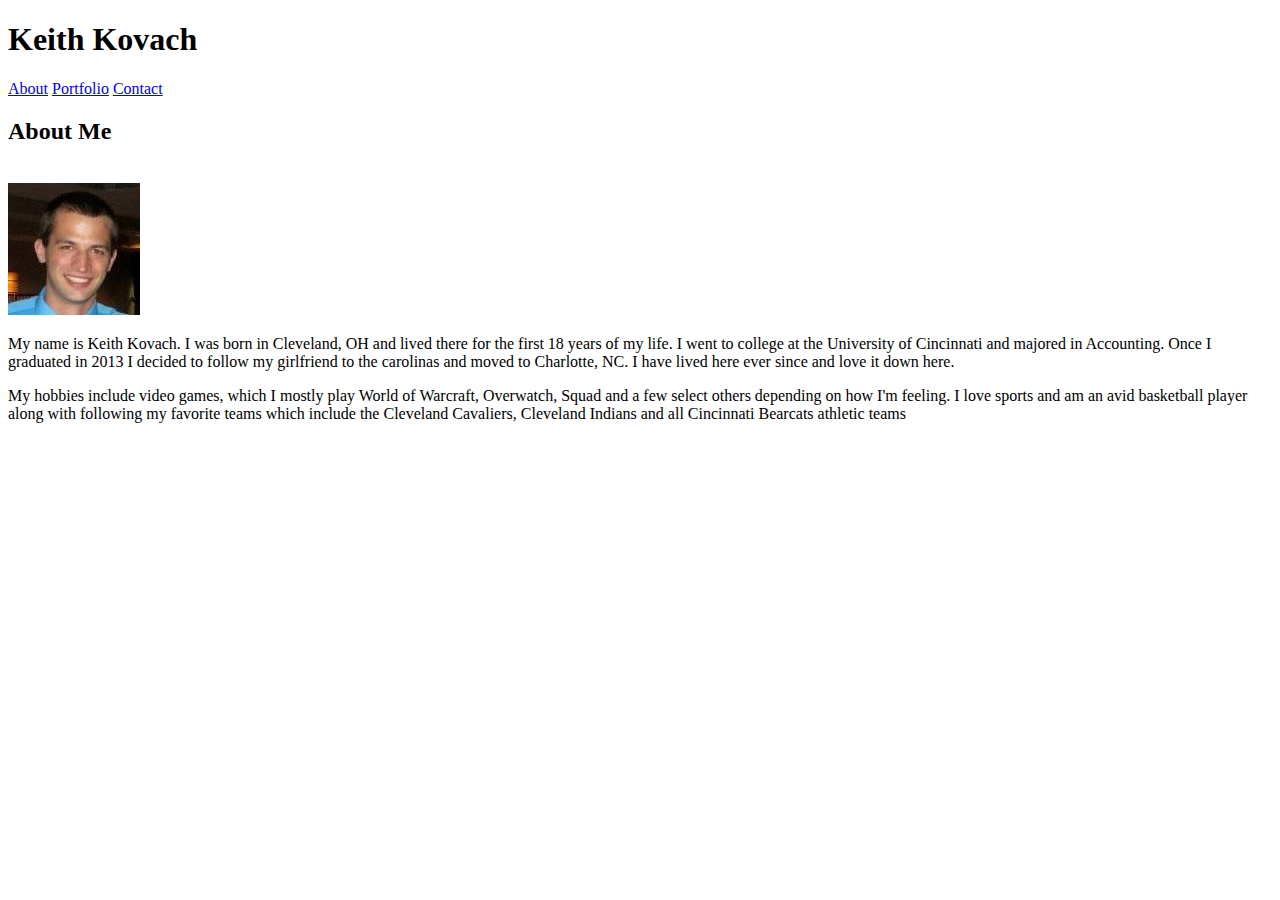
==== index.html @ 8a88ad58 "updated index" ====
<!DOCTYPE html>
<html lang="en">
<head>
	<meta charset="UTF-8">
	<title>Keith Kovach</title>
	<h1>Keith Kovach</h1>
	<link rel="stylesheet" href="css/style.css">
	<a href="about.html">About</a>
	<a href="portfolio.html">Portfolio</a>
	<a href="contact.html">Contact</a>
	</head>
<body>
	<br>
	<h2>About Me</h2>
	<br>
	<img src="images/Profile_Picture.jpg" alt="Picture of Keith Kovach">
	<p>My name is Keith Kovach.  I was born in Cleveland, OH and lived there for the first 18 years of my life.  I went to college at the University of Cincinnati and majored in Accounting.  Once I graduated in 2013 I decided to follow my girlfriend to the carolinas and moved to Charlotte, NC.  I have lived here ever since and love it down here.</p>
	<p>My hobbies include video games, which I mostly play World of Warcraft, Overwatch, Squad and a few select others depending on how I'm feeling.  I love sports and am an avid basketball player along with following my favorite teams which include the Cleveland Cavaliers, Cleveland Indians and all Cincinnati Bearcats athletic teams</p>


</body>
</html>
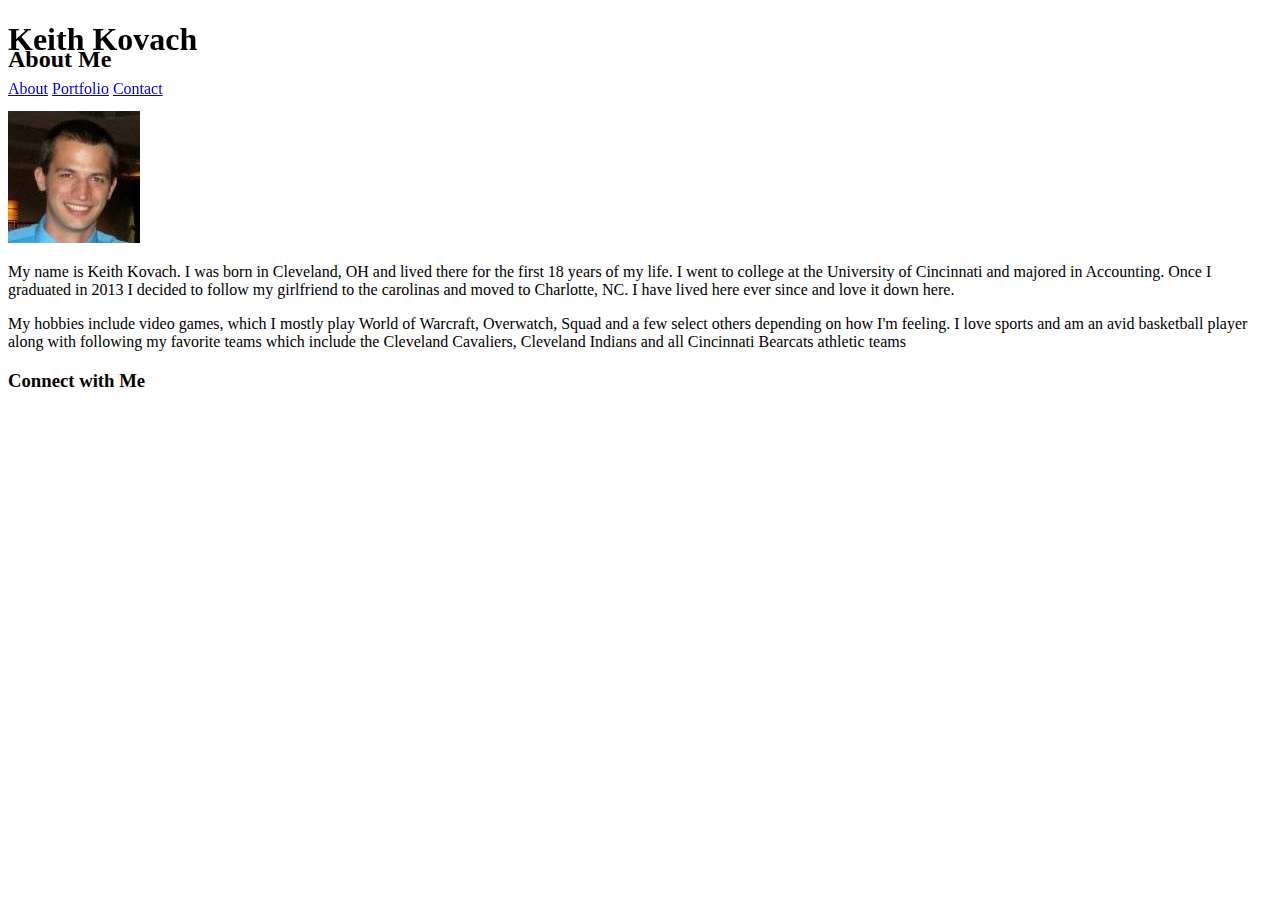
==== commit d32da237: "updated" ====
--- a/index.html
+++ b/index.html
@@ -1,22 +1,42 @@
 <!DOCTYPE html>
 <html lang="en">
-<head>
-	<meta charset="UTF-8">
-	<title>Keith Kovach</title>
-	<h1>Keith Kovach</h1>
-	<link rel="stylesheet" href="css/style.css">
-	<a href="about.html">About</a>
-	<a href="portfolio.html">Portfolio</a>
-	<a href="contact.html">Contact</a>
+	<head>
+		<meta charset="UTF-8">
+		<title>Keith Kovach</title>
+		<div class="Header">
+
+			<!-- Adding Header -->
+			<h1>Keith Kovach</h1>
+			<link rel="stylesheet" href="css/style.css">
+			
+			<!-- Adding Nav Menu -->
+			<div class="Nav">
+				<a href="index.html">About</a>
+				<a href="portfolio.html">Portfolio</a>
+				<a href="contact.html">Contact</a>
+			</div>
+		</div>
 	</head>
-<body>
-	<br>
-	<h2>About Me</h2>
-	<br>
-	<img src="images/Profile_Picture.jpg" alt="Picture of Keith Kovach">
-	<p>My name is Keith Kovach.  I was born in Cleveland, OH and lived there for the first 18 years of my life.  I went to college at the University of Cincinnati and majored in Accounting.  Once I graduated in 2013 I decided to follow my girlfriend to the carolinas and moved to Charlotte, NC.  I have lived here ever since and love it down here.</p>
-	<p>My hobbies include video games, which I mostly play World of Warcraft, Overwatch, Squad and a few select others depending on how I'm feeling.  I love sports and am an avid basketball player along with following my favorite teams which include the Cleveland Cavaliers, Cleveland Indians and all Cincinnati Bearcats athletic teams</p>
+	<body>
+		<br>
 
+		<!-- Add main about me section -->
+		<div class="about_me">
+			<div id="About_Header"><h2>About Me</h2></div>
+			<br>
+			<img src="images/Profile_Picture.jpg" alt="Picture of Keith Kovach">
+			<p>My name is Keith Kovach.  I was born in Cleveland, OH and lived there for the first 18 years of my life.  I went to college at the University of Cincinnati and majored in Accounting.  Once I graduated in 2013 I decided to follow my girlfriend to the carolinas and moved to Charlotte, NC.  I have lived here ever since and love it down here.</p>
+			<p>My hobbies include video games, which I mostly play World of Warcraft, Overwatch, Squad and a few select others depending on how I'm feeling.  I love sports and am an avid basketball player along with following my favorite teams which include the Cleveland Cavaliers, Cleveland Indians and all Cincinnati Bearcats athletic teams</p>
+		</div>
 
-</body>
+		<!-- Adding Connect with me division -->
+		<div class="Contact">
+			<div id="Connect_with_Me"><h3>Connect with Me</h3></div>
+			<div id="Social_Media">
+				<a href=""></a>
+				<a href=""></a>
+				<a href=""></a>
+		</div>
+
+	</body>
 </html>--- a/css/style.css
+++ b/css/style.css
@@ -0,0 +1,14 @@
+.Header {
+	position: fixed;
+	top: 0;
+	float: left;
+	width: 100%;
+	height: 10%;
+}
+
+.Nav {
+	position:relative;
+	right: 0;
+	float: left;
+
+}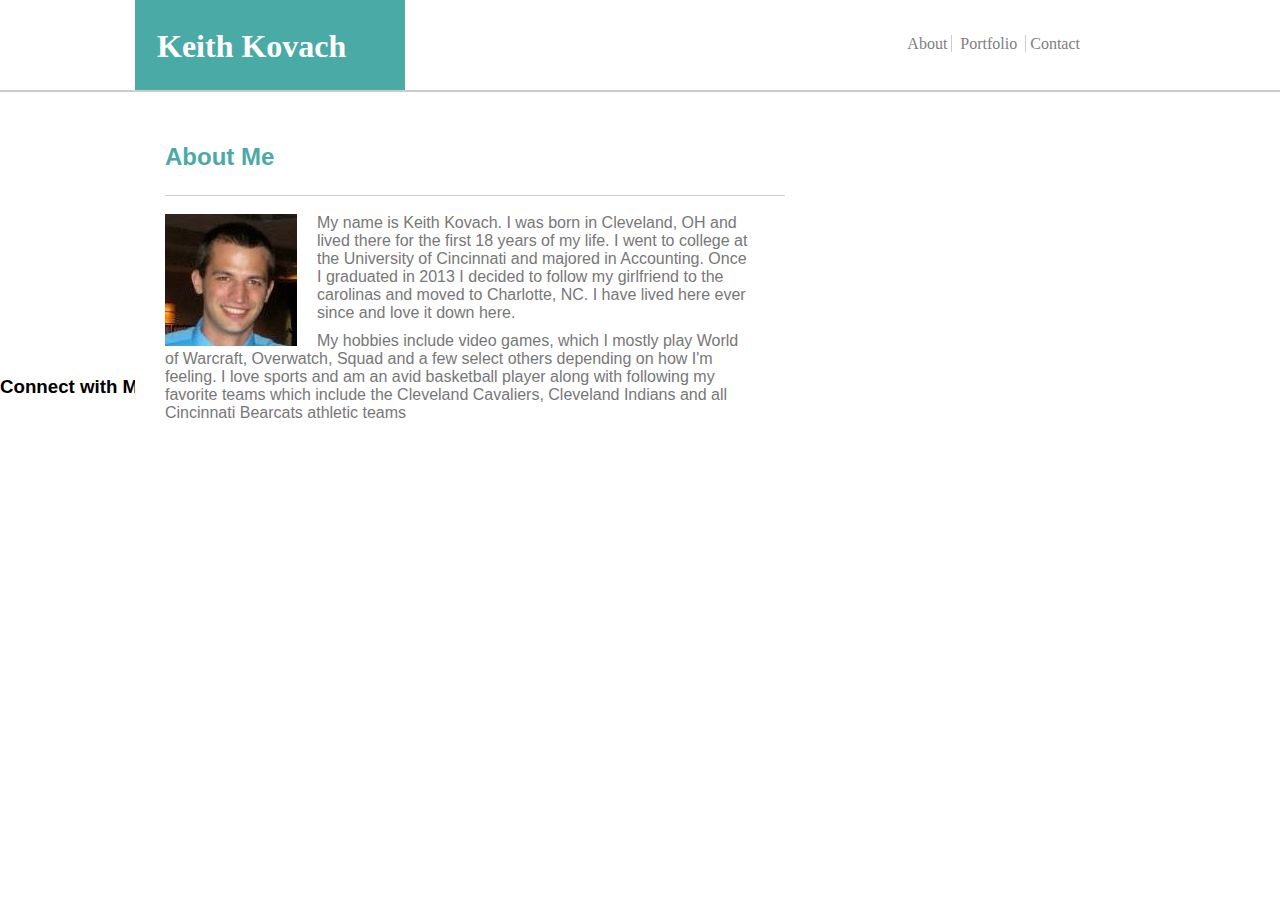
==== commit 66af0976: "Updated" ====
--- a/index.html
+++ b/index.html
@@ -6,14 +6,14 @@
 		<div class="Header">
 
 			<!-- Adding Header -->
-			<h1>Keith Kovach</h1>
+			<div class="Name"><h1 id="Header_Name">Keith Kovach</h1></div>
 			<link rel="stylesheet" href="css/style.css">
 			
 			<!-- Adding Nav Menu -->
 			<div class="Nav">
-				<a href="index.html">About</a>
-				<a href="portfolio.html">Portfolio</a>
-				<a href="contact.html">Contact</a>
+				<a href="index.html" class="about_contact">About</a>
+				<a href="portfolio.html" id="portfolio">Portfolio</a>
+				<a href="contact.html" class="about_contact">Contact</a>
 			</div>
 		</div>
 	</head>
@@ -22,11 +22,13 @@
 
 		<!-- Add main about me section -->
 		<div class="about_me">
-			<div id="About_Header"><h2>About Me</h2></div>
+			<h2 id="About_Header">About Me</h2>
 			<br>
-			<img src="images/Profile_Picture.jpg" alt="Picture of Keith Kovach">
-			<p>My name is Keith Kovach.  I was born in Cleveland, OH and lived there for the first 18 years of my life.  I went to college at the University of Cincinnati and majored in Accounting.  Once I graduated in 2013 I decided to follow my girlfriend to the carolinas and moved to Charlotte, NC.  I have lived here ever since and love it down here.</p>
-			<p>My hobbies include video games, which I mostly play World of Warcraft, Overwatch, Squad and a few select others depending on how I'm feeling.  I love sports and am an avid basketball player along with following my favorite teams which include the Cleveland Cavaliers, Cleveland Indians and all Cincinnati Bearcats athletic teams</p>
+			<div class="about_me_text">
+				<img src="images/Profile_Picture.jpg" alt="Picture of Keith Kovach" id="Profile_Picture">
+				<p>My name is Keith Kovach.  I was born in Cleveland, OH and lived there for the first 18 years of my life.  I went to college at the University of Cincinnati and majored in Accounting.  Once I graduated in 2013 I decided to follow my girlfriend to the carolinas and moved to Charlotte, NC.  I have lived here ever since and love it down here.</p>
+				<p>My hobbies include video games, which I mostly play World of Warcraft, Overwatch, Squad and a few select others depending on how I'm feeling.  I love sports and am an avid basketball player along with following my favorite teams which include the Cleveland Cavaliers, Cleveland Indians and all Cincinnati Bearcats athletic teams</p>
+			</div>
 		</div>
 
 		<!-- Adding Connect with me division -->
--- a/css/style.css
+++ b/css/style.css
@@ -1,14 +1,103 @@
+head {
+	margin: 0;
+	padding: 0;
+}
+
+body {
+	background-image: url("https://www.toptal.com/designers/subtlepatterns/patterns/concrete_seamless.png");
+	font-family: 'Arial', 'Helvetica Neue', Helvetica, sans-serif;
+	margin: 0;
+}
+
+img {
+	float: left;
+	padding-right: 20px;
+	padding-left: 30px;
+}
+
+p {
+	margin: 0;
+	margin-left: 30px;
+	padding-bottom: 10px;
+	color: #777777;
+	margin-right: 30px;
+}
+
+h2 {
+	margin: 0;
+}
+
 .Header {
+	font-family: 'Georgia', Times, Times New Roman, serif;
 	position: fixed;
 	top: 0;
-	float: left;
 	width: 100%;
 	height: 10%;
+	background-color: white;
+	border-bottom-width: 2px;
+	border-bottom-style: solid;
+	border-bottom-color: #ccc;
+}
+
+.Name {
+	position: absolute;
+	height: 100%;
+	background-color: #4aaaa5;
+	width: 270px;
+	color: white;
+	left: 135px;
+	text-align: center;
+	top: 0%;
+}
+
+#Header_Name {
+	position: absolute;
+	left: 22px;
+	top: 7px;
+
 }
 
 .Nav {
-	position:relative;
-	right: 0;
+	position:fixed;
+	top: 35px;
+	right: 200px;
 	float: left;
+	color: #4aaaa5;
+}
 
+#portfolio {
+	text-decoration: none;
+	border-left: 1px solid #ccc;
+	border-right: 1px solid #ccc;
+	padding-left: 8px;
+	padding-right: 8px;
+	color: grey;
+
+}
+
+.about_contact {
+	text-decoration: none;
+	border-width: 50px;
+	color: grey;
+}
+
+.about_me {
+	position: relative;
+	width: 650px;
+	background-color: #ffffff;
+	top: 75px;
+	left: 135px;
+	margin-top: 25px;
+}
+
+#About_Header {	
+	color: #4aaaa5;
+	border-bottom: 1px solid #ccc;
+	margin-left: 30px;
+	padding-bottom: 24px;
+	padding-top: 25px;
+	padding-right: 20px;
+}
+
+#profile_picture {
 }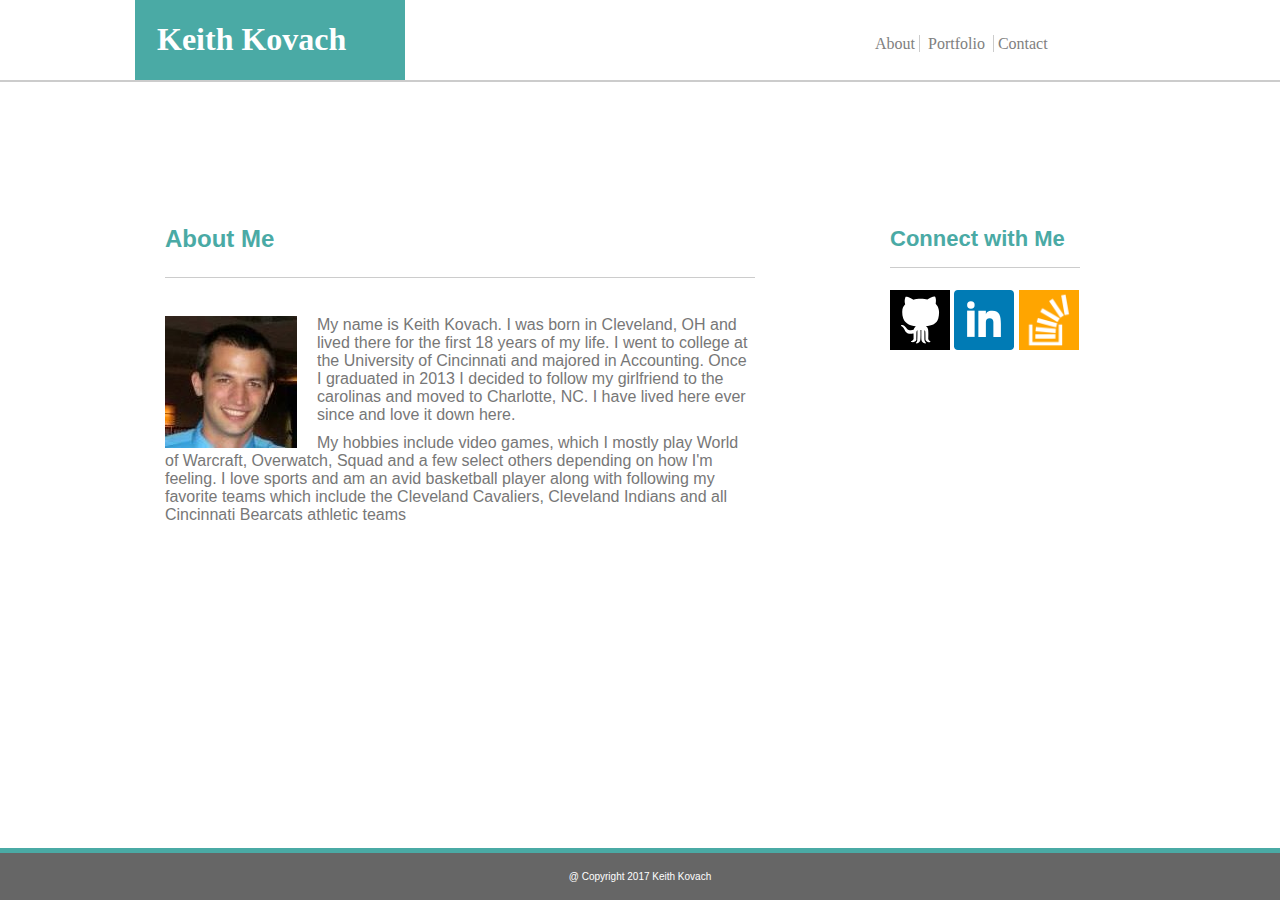
==== commit 32b97b6a: "about me" ====
--- a/index.html
+++ b/index.html
@@ -24,20 +24,25 @@
 		<div class="about_me">
 			<h2 id="About_Header">About Me</h2>
 			<br>
-			<div class="about_me_text">
-				<img src="images/Profile_Picture.jpg" alt="Picture of Keith Kovach" id="Profile_Picture">
-				<p>My name is Keith Kovach.  I was born in Cleveland, OH and lived there for the first 18 years of my life.  I went to college at the University of Cincinnati and majored in Accounting.  Once I graduated in 2013 I decided to follow my girlfriend to the carolinas and moved to Charlotte, NC.  I have lived here ever since and love it down here.</p>
-				<p>My hobbies include video games, which I mostly play World of Warcraft, Overwatch, Squad and a few select others depending on how I'm feeling.  I love sports and am an avid basketball player along with following my favorite teams which include the Cleveland Cavaliers, Cleveland Indians and all Cincinnati Bearcats athletic teams</p>
+			<div>
+				<img src="images/Profile_Picture.jpg" alt="Picture of Keith Kovach" id="profile_picture">
+				<p class="about_me_text">My name is Keith Kovach.  I was born in Cleveland, OH and lived there for the first 18 years of my life.  I went to college at the University of Cincinnati and majored in Accounting.  Once I graduated in 2013 I decided to follow my girlfriend to the carolinas and moved to Charlotte, NC.  I have lived here ever since and love it down here.</p>
+				<p class="about_me_text">My hobbies include video games, which I mostly play World of Warcraft, Overwatch, Squad and a few select others depending on how I'm feeling.  I love sports and am an avid basketball player along with following my favorite teams which include the Cleveland Cavaliers, Cleveland Indians and all Cincinnati Bearcats athletic teams</p>
 			</div>
 		</div>
 
 		<!-- Adding Connect with me division -->
-		<div class="Contact">
-			<div id="Connect_with_Me"><h3>Connect with Me</h3></div>
-			<div id="Social_Media">
-				<a href=""></a>
-				<a href=""></a>
-				<a href=""></a>
+		<div id="connect">
+			<div><h3 id="connect_with_me">Connect with Me</h3></div>
+			<div id="social_media">
+				<a href="https://github.com/Kovachks" target="_blank"><img src="images/github_image.svg" id="left_connect_image"></a>
+				<a href="https://www.linkedin.com/in/keith-kovach-18687583/" target="_blank"><img src="images/linkedin_image.svg" id="connect_image"></a>
+				<a href="https://github.com/Kovachks" target="_blank"><img src="images/stackoverflow_image.png" id="right_connect_image"></a>
+			</div>
+		</div>
+		
+		<div class="footer">
+			<p class="footer_copyright">@ Copyright 2017 Keith Kovach</p>
 		</div>
 
 	</body>
--- a/css/style.css
+++ b/css/style.css
@@ -1,4 +1,5 @@
 head {
+	font-family: 'Georgia', Times, Times New Roman, serif;
 	margin: 0;
 	padding: 0;
 }
@@ -9,34 +10,17 @@
 	margin: 0;
 }
 
-img {
-	float: left;
-	padding-right: 20px;
-	padding-left: 30px;
-}
-
-p {
-	margin: 0;
-	margin-left: 30px;
-	padding-bottom: 10px;
-	color: #777777;
-	margin-right: 30px;
-}
-
-h2 {
-	margin: 0;
-}
-
 .Header {
 	font-family: 'Georgia', Times, Times New Roman, serif;
-	position: fixed;
+	position: relative;
 	top: 0;
 	width: 100%;
-	height: 10%;
+	height: 80px;
 	background-color: white;
 	border-bottom-width: 2px;
 	border-bottom-style: solid;
 	border-bottom-color: #ccc;
+	z-index: 1;
 }
 
 .Name {
@@ -53,16 +37,17 @@
 #Header_Name {
 	position: absolute;
 	left: 22px;
-	top: 7px;
+	top: 0px;
 
 }
 
 .Nav {
-	position:fixed;
+	position: absolute;
 	top: 35px;
-	right: 200px;
+	left: 875px;
 	float: left;
 	color: #4aaaa5;
+	z-index: 2;
 }
 
 #portfolio {
@@ -94,10 +79,81 @@
 	color: #4aaaa5;
 	border-bottom: 1px solid #ccc;
 	margin-left: 30px;
+	margin-right: 30px;
 	padding-bottom: 24px;
 	padding-top: 25px;
 	padding-right: 20px;
 }
 
-#profile_picture {
+#profile_picture{
+	float: left;
+	padding-right: 20px;
+	padding-left: 30px;
+}
+
+.about_me_text {
+	margin: 0;
+	margin-left: 30px;
+	padding-bottom: 10px;
+	color: #777777;
+	margin-right: 30px;
+}
+
+#connect {
+	position: relative;
+	float: left;
+	left: 850px;
+	bottom: 260px;
+	height: 200px;
+	width: 270px;
+	background-color: #ffffff;
+}
+
+#connect_with_me {
+	color: #4aaaa5;
+	font-size: 22px;
+	border-bottom: 1px solid #ccc;
+	margin-left: 40px;
+	margin-right: 40px;
+	padding-bottom: 15px;
+	padding-top: 5px;
+}
+
+#social_media {
+	margin-top: 10px;
+}
+
+#connect_image {
+	height: 60px;
+	width: 60px;
+}
+
+#left_connect_image {
+	height: 60px;
+	width: 60px;
+	margin-left: 40px;
+
+}
+
+#right_connect_image {
+	height: 60px;
+	width: 60px;
+	margin-right: 40px
+}
+
+.footer {
+	position: fixed;
+	height: ;
+	bottom: 0;
+	width: 100%;
+	background-color: #666666;
+	border-top: 5px solid #4aaaa5;
+
+}
+
+.footer_copyright {
+	text-align: center;
+	color: #ffffff;
+	font-size: 10px;
+	padding: 8px 0 8px 0;
 }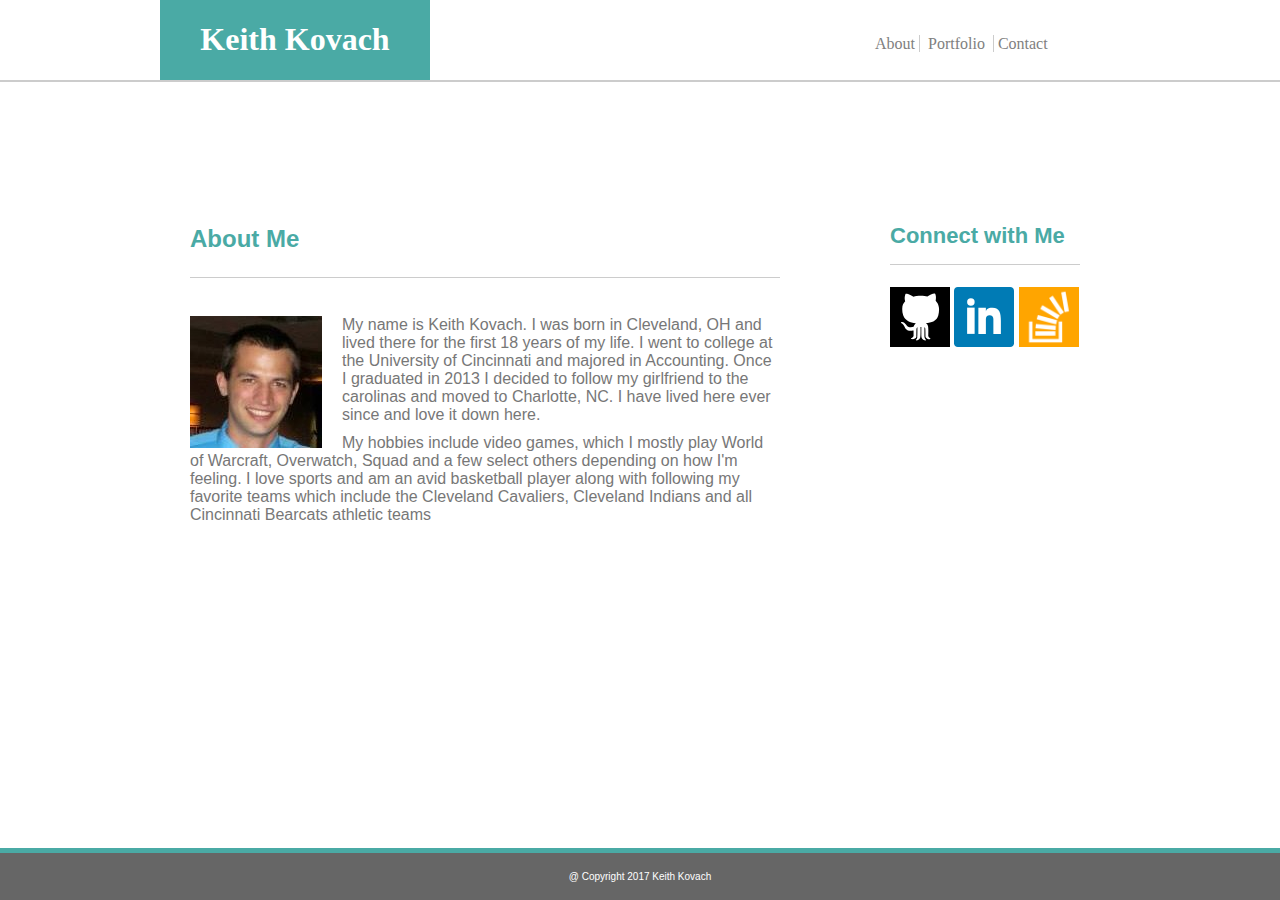
==== commit c394252d: "updated files" ====
--- a/index.html
+++ b/index.html
@@ -32,12 +32,12 @@
 		</div>
 
 		<!-- Adding Connect with me division -->
-		<div id="connect">
-			<div><h3 id="connect_with_me">Connect with Me</h3></div>
-			<div id="social_media">
-				<a href="https://github.com/Kovachks" target="_blank"><img src="images/github_image.svg" id="left_connect_image"></a>
-				<a href="https://www.linkedin.com/in/keith-kovach-18687583/" target="_blank"><img src="images/linkedin_image.svg" id="connect_image"></a>
-				<a href="https://github.com/Kovachks" target="_blank"><img src="images/stackoverflow_image.png" id="right_connect_image"></a>
+		<div class="connect">
+			<div><h3 class="connect_with_me">Connect with Me</h3></div>
+			<div class="social_media">
+				<a href="https://github.com/Kovachks" target="_blank"><img src="images/github_image.svg" class="left_connect_image"></a>
+				<a href="https://www.linkedin.com/in/keith-kovach-18687583/" target="_blank"><img src="images/linkedin_image.svg" class="connect_image"></a>
+				<a href="https://github.com/Kovachks" target="_blank"><img src="images/stackoverflow_image.png" class="right_connect_image"></a>
 			</div>
 		</div>
 		
--- a/css/style.css
+++ b/css/style.css
@@ -3,13 +3,11 @@
 	margin: 0;
 	padding: 0;
 }
-
 body {
 	background-image: url("https://www.toptal.com/designers/subtlepatterns/patterns/concrete_seamless.png");
 	font-family: 'Arial', 'Helvetica Neue', Helvetica, sans-serif;
 	margin: 0;
 }
-
 .Header {
 	font-family: 'Georgia', Times, Times New Roman, serif;
 	position: relative;
@@ -22,25 +20,21 @@
 	border-bottom-color: #ccc;
 	z-index: 1;
 }
-
 .Name {
 	position: absolute;
 	height: 100%;
 	background-color: #4aaaa5;
 	width: 270px;
 	color: white;
-	left: 135px;
+	left: 160px;
 	text-align: center;
 	top: 0%;
 }
-
 #Header_Name {
 	position: absolute;
-	left: 22px;
 	top: 0px;
-
+	width: 100%;
 }
-
 .Nav {
 	position: absolute;
 	top: 35px;
@@ -57,24 +51,20 @@
 	padding-left: 8px;
 	padding-right: 8px;
 	color: grey;
-
 }
-
 .about_contact {
 	text-decoration: none;
 	border-width: 50px;
 	color: grey;
 }
-
 .about_me {
 	position: relative;
 	width: 650px;
 	background-color: #ffffff;
 	top: 75px;
-	left: 135px;
+	left: 160px;
 	margin-top: 25px;
 }
-
 #About_Header {	
 	color: #4aaaa5;
 	border-bottom: 1px solid #ccc;
@@ -84,13 +74,11 @@
 	padding-top: 25px;
 	padding-right: 20px;
 }
-
 #profile_picture{
 	float: left;
 	padding-right: 20px;
 	padding-left: 30px;
 }
-
 .about_me_text {
 	margin: 0;
 	margin-left: 30px;
@@ -98,18 +86,16 @@
 	color: #777777;
 	margin-right: 30px;
 }
-
-#connect {
+.connect {
 	position: relative;
 	float: left;
 	left: 850px;
-	bottom: 260px;
+	bottom: 263px;
 	height: 200px;
 	width: 270px;
 	background-color: #ffffff;
 }
-
-#connect_with_me {
+.connect_with_me {
 	color: #4aaaa5;
 	font-size: 22px;
 	border-bottom: 1px solid #ccc;
@@ -118,29 +104,24 @@
 	padding-bottom: 15px;
 	padding-top: 5px;
 }
-
-#social_media {
+.social_media {
 	margin-top: 10px;
 }
-
-#connect_image {
+.connect_image {
 	height: 60px;
 	width: 60px;
 }
-
-#left_connect_image {
+.left_connect_image {
 	height: 60px;
 	width: 60px;
 	margin-left: 40px;
 
 }
-
-#right_connect_image {
+.right_connect_image {
 	height: 60px;
 	width: 60px;
 	margin-right: 40px
 }
-
 .footer {
 	position: fixed;
 	height: ;
@@ -148,12 +129,41 @@
 	width: 100%;
 	background-color: #666666;
 	border-top: 5px solid #4aaaa5;
-
 }
-
 .footer_copyright {
 	text-align: center;
 	color: #ffffff;
 	font-size: 10px;
 	padding: 8px 0 8px 0;
+}
+#contact {
+	position: relative;
+	width: 650px;
+	background-color: #ffffff;
+	top: 75px;
+	left: 160px;
+	margin-top: 25px;	
+}
+#contact_header {
+	color: #4aaaa5;
+	border-bottom: 1px solid #ccc;
+	margin: 0 30px 0 30px;
+	padding-bottom: 24px;
+	padding-top: 25px;
+	padding-right: 20px;
+}
+.contact_title {
+	font-weight: normal;
+	margin: 5px 0 5px 30px;
+	margin-left: 30px;
+}
+input {
+	width: 80%;
+	margin-left: 30px;
+	border-color: grey;
+	border-width: 1px;
+}
+#message_box {
+	height: 200px;
+	margin-bottom: 25px;
 }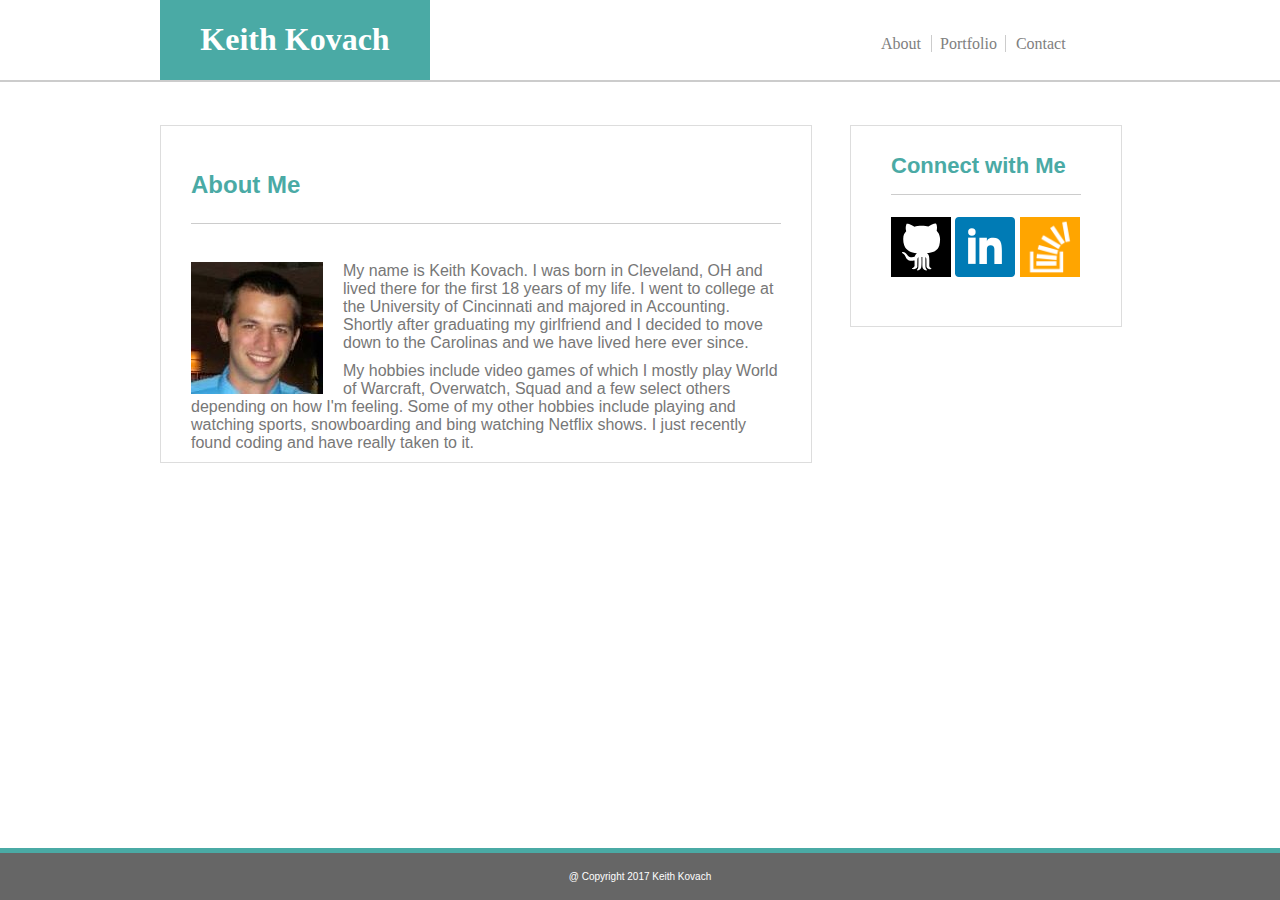
==== commit 825113ea: "finished connect page" ====
--- a/index.html
+++ b/index.html
@@ -26,18 +26,18 @@
 			<br>
 			<div>
 				<img src="images/Profile_Picture.jpg" alt="Picture of Keith Kovach" id="profile_picture">
-				<p class="about_me_text">My name is Keith Kovach.  I was born in Cleveland, OH and lived there for the first 18 years of my life.  I went to college at the University of Cincinnati and majored in Accounting.  Once I graduated in 2013 I decided to follow my girlfriend to the carolinas and moved to Charlotte, NC.  I have lived here ever since and love it down here.</p>
-				<p class="about_me_text">My hobbies include video games, which I mostly play World of Warcraft, Overwatch, Squad and a few select others depending on how I'm feeling.  I love sports and am an avid basketball player along with following my favorite teams which include the Cleveland Cavaliers, Cleveland Indians and all Cincinnati Bearcats athletic teams</p>
+				<p class="about_me_text">My name is Keith Kovach.  I was born in Cleveland, OH and lived there for the first 18 years of my life.  I went to college at the University of Cincinnati and majored in Accounting.  Shortly after graduating my girlfriend and I decided to move down to the Carolinas and we have lived here ever since.</p>
+				<p class="about_me_text">My hobbies include video games of which I mostly play World of Warcraft, Overwatch, Squad and a few select others depending on how I'm feeling.  Some of my other hobbies include playing and watching sports, snowboarding and bing watching Netflix shows.  I just recently found coding and have really taken to it.</p>
 			</div>
 		</div>
 
 		<!-- Adding Connect with me division -->
-		<div class="connect">
+		<div class="contact_connect">
 			<div><h3 class="connect_with_me">Connect with Me</h3></div>
 			<div class="social_media">
 				<a href="https://github.com/Kovachks" target="_blank"><img src="images/github_image.svg" class="left_connect_image"></a>
 				<a href="https://www.linkedin.com/in/keith-kovach-18687583/" target="_blank"><img src="images/linkedin_image.svg" class="connect_image"></a>
-				<a href="https://github.com/Kovachks" target="_blank"><img src="images/stackoverflow_image.png" class="right_connect_image"></a>
+				<a href="https://stackoverflow.com/users/8210602/kovachks" target="_blank"><img src="images/stackoverflow_image.png" class="right_connect_image"></a>
 			</div>
 		</div>
 		
--- a/css/style.css
+++ b/css/style.css
@@ -43,7 +43,6 @@
 	color: #4aaaa5;
 	z-index: 2;
 }
-
 #portfolio {
 	text-decoration: none;
 	border-left: 1px solid #ccc;
@@ -52,18 +51,32 @@
 	padding-right: 8px;
 	color: grey;
 }
+.Nav a.about_contact:hover {
+	background-color: #cdcdcd;
+}
+.Nav a.about_contact:active {
+	text-decoration: underline;
+}
+.Nav a#portfolio:hover {
+	background-color: #cdcdcd;
+}
+.Nav a#portfolio:active {
+	text-decoration: underline;
+}
 .about_contact {
 	text-decoration: none;
 	border-width: 50px;
 	color: grey;
+	padding: 0 6px;
 }
 .about_me {
 	position: relative;
 	width: 650px;
 	background-color: #ffffff;
-	top: 75px;
+	top: 0px;
 	left: 160px;
 	margin-top: 25px;
+	border: 1px solid #dddddd;
 }
 #About_Header {	
 	color: #4aaaa5;
@@ -90,10 +103,11 @@
 	position: relative;
 	float: left;
 	left: 850px;
-	bottom: 263px;
+	bottom: 280px;
 	height: 200px;
 	width: 270px;
 	background-color: #ffffff;
+	border: 1px solid #dddddd;
 }
 .connect_with_me {
 	color: #4aaaa5;
@@ -120,7 +134,7 @@
 .right_connect_image {
 	height: 60px;
 	width: 60px;
-	margin-right: 40px
+	margin-right: 40px;
 }
 .footer {
 	position: fixed;
@@ -137,12 +151,13 @@
 	padding: 8px 0 8px 0;
 }
 #contact {
-	position: relative;
+	position: absolute;
 	width: 650px;
 	background-color: #ffffff;
-	top: 75px;
 	left: 160px;
-	margin-top: 25px;	
+	top: 125px;
+	border: 1px solid #dddddd;	
+	margin-bottom: 20%;
 }
 #contact_header {
 	color: #4aaaa5;
@@ -157,7 +172,7 @@
 	margin: 5px 0 5px 30px;
 	margin-left: 30px;
 }
-input {
+textarea {
 	width: 80%;
 	margin-left: 30px;
 	border-color: grey;
@@ -166,4 +181,26 @@
 #message_box {
 	height: 200px;
 	margin-bottom: 25px;
+	margin-left: 30px;
+	width: 80%;
+}
+.button {
+	border: none;
+	background-color: #4aaaa5;
+	padding: 10px 50px;
+	margin: 0 0 30px 30px;
+	color: white;
+}
+button:hover {
+	opacity: .5;
+}
+.contact_connect {
+	position: absolute;
+	float: left;
+	left: 850px;
+	top: 125px;
+	height: 200px;
+	width: 270px;
+	background-color: #ffffff;
+	border: 1px solid #dddddd;
 }